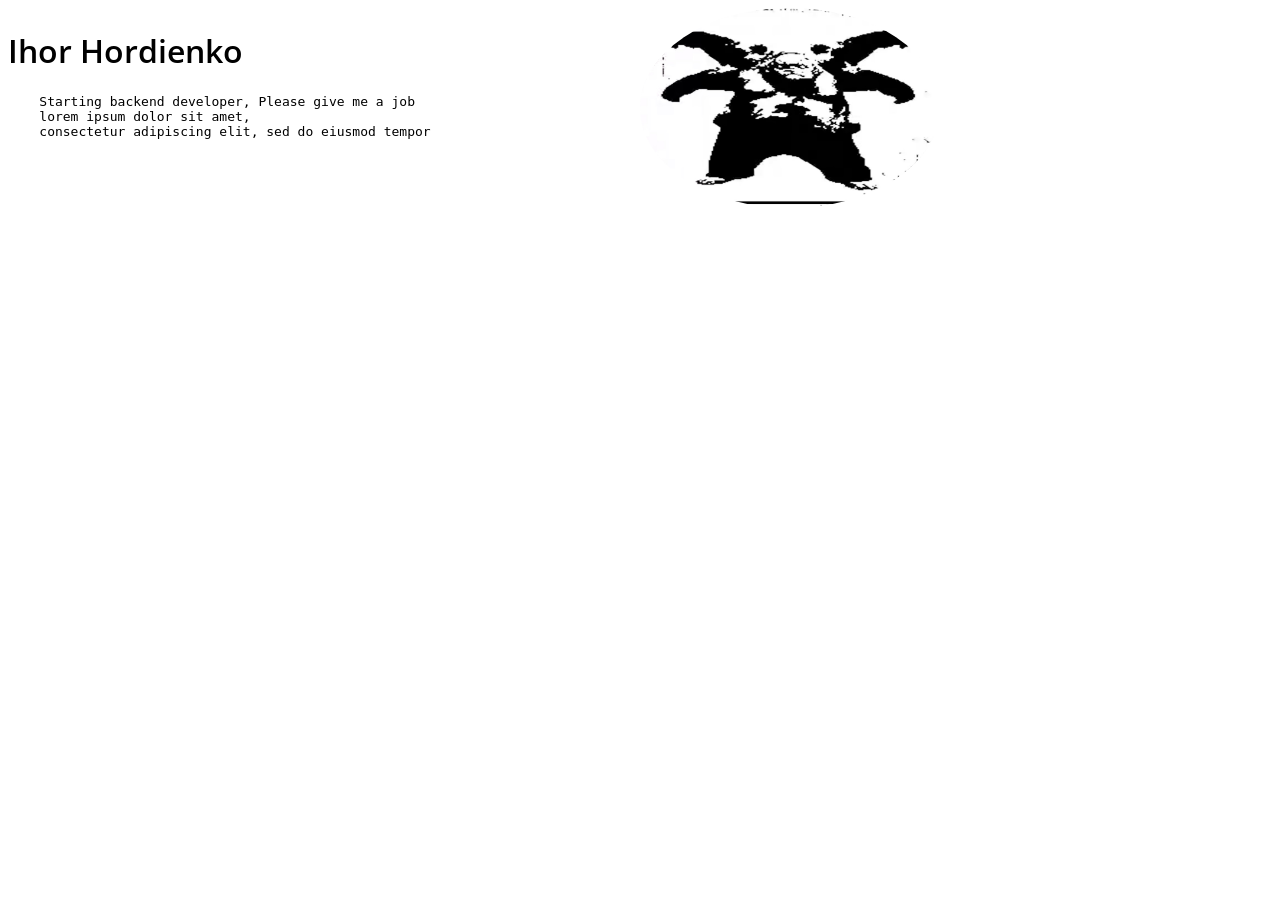
==== index.html @ 850b8270 "??" ====
<!DOCTYPE html>
<html land="en">
<head>
    <link rel="preconnect" href="https://fonts.googleapis.com">
    <link rel="preconnect" href="https://fonts.gstatic.com" crossorigin>
    <link href="https://fonts.googleapis.com/css2?family=Open+Sans:ital,wght@0,300..800;1,300..800&family=Work+Sans:ital,wght@0,100..900;1,100..900&display=swap"
          rel="stylesheet">
    <link rel="stylesheet" href="css/styles.css">
</head>
<body style="background-color: white;">
<div style="justify-content: space-between;display: flex">
    <div style="width: 50%">
        <h1 class="open-sans-h1">Ihor Hordienko</h1>
        <pre>
    Starting backend developer, Please give me a job
    lorem ipsum dolor sit amet,
    consectetur adipiscing elit, sed do eiusmod tempor
        </pre>
    </div>
    <div style="width: 50%; align-items: end">
        <img src="images/pudge.jpeg" alt="me" style="width:300px;height:200px;object-fit: cover;border-radius: 50%">
    </div>
</div>
</body>
</html>
---- css/styles.css ----
.open-sans-h1 {
    font-family: "Open Sans", sans-serif;
    font-optical-sizing: auto;
    font-weight: 600;
    font-style: normal;
    font-variation-settings: "wdth" 100;
}

.open-sans-pre {
    font-family: "Open Sans", sans-serif;
    font-optical-sizing: auto;
    font-weight: 200;
    font-style: normal;
    font-variation-settings: "wdth" 100;
    color:darkslategray;
}
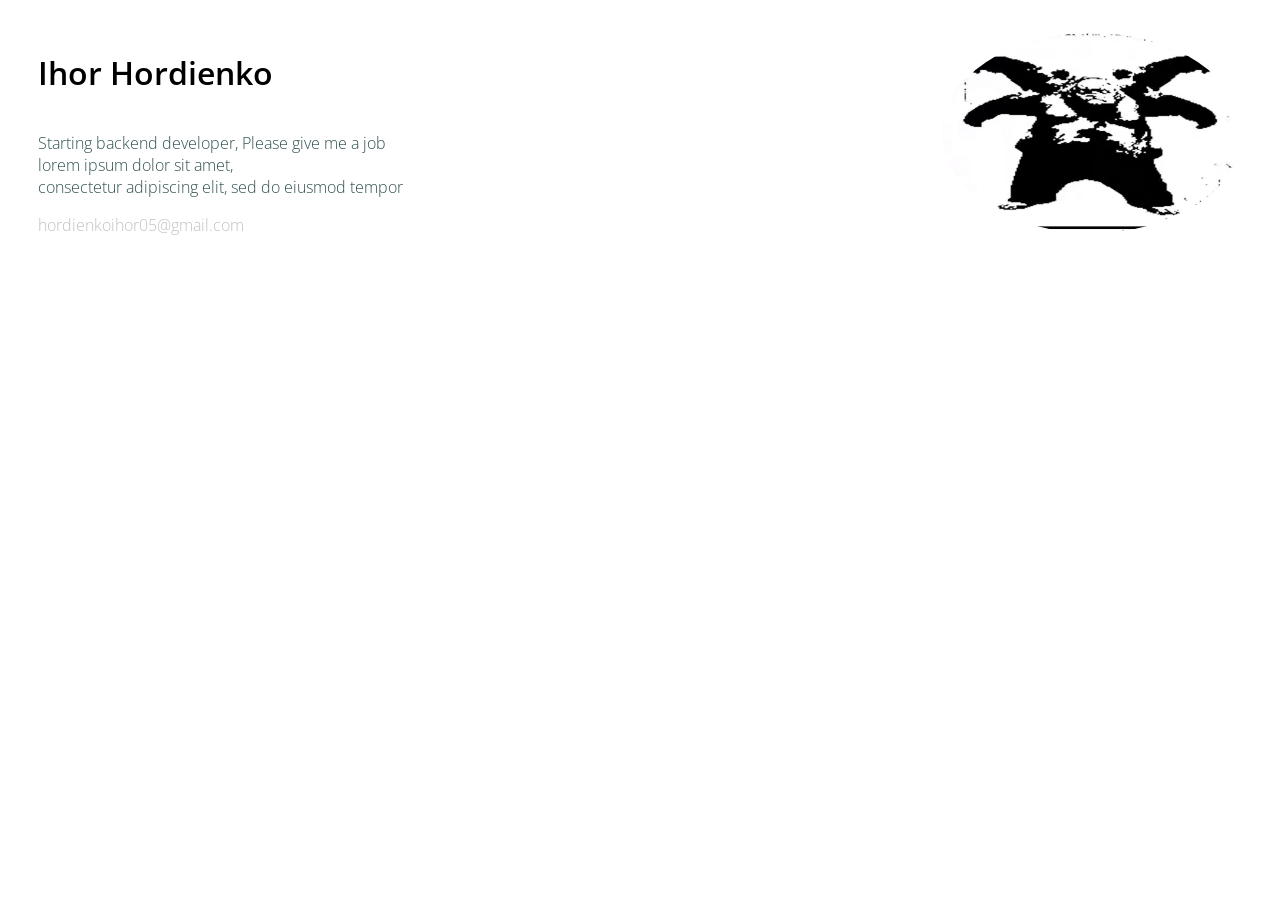
==== commit b4b3eb75: "css alignment" ====
--- a/index.html
+++ b/index.html
@@ -1,25 +1,48 @@
 <!DOCTYPE html>
-<html land="en">
+<html lang="en">
 <head>
     <link rel="preconnect" href="https://fonts.googleapis.com">
     <link rel="preconnect" href="https://fonts.gstatic.com" crossorigin>
     <link href="https://fonts.googleapis.com/css2?family=Open+Sans:ital,wght@0,300..800;1,300..800&family=Work+Sans:ital,wght@0,100..900;1,100..900&display=swap"
           rel="stylesheet">
     <link rel="stylesheet" href="css/styles.css">
+    <title>resume</title>
 </head>
 <body style="background-color: white;">
-<div style="justify-content: space-between;display: flex">
-    <div style="width: 50%">
-        <h1 class="open-sans-h1">Ihor Hordienko</h1>
-        <pre>
-    Starting backend developer, Please give me a job
-    lorem ipsum dolor sit amet,
-    consectetur adipiscing elit, sed do eiusmod tempor
-        </pre>
+<!--<div style="justify-content: center;display: flex;align-items: center;">-->
+<!--    <div style="width: 50%">-->
+<!--        <h1 class="open-sans-h1">-->
+<!--            Ihor Hordienko-->
+<!--        </h1>-->
+<!--        <p class="open-sans-p">-->
+<!--            Starting backend developer, Please give me a job <br> lorem ipsum dolor sit amet, <br>consectetur adipiscing elit, sed do eiusmod tempor-->
+<!--        </p>-->
+<!--        <a class="open-sans-email" href="mailto:hordienkoihor05@gmail.com">-->
+<!--            hordienkoihor05@gmail.com-->
+<!--        </a>-->
+<!--    </div>-->
+<!--    <div style="width: 50%; align-items: end">-->
+<!--        <img src="images/pudge.jpeg" alt="me" style="width:300px;height:200px;object-fit: cover;border-radius: 50%">-->
+<!--    </div>-->
+<!--</div>-->
+
+<div class="container">
+
+    <div class="container-column">
+        <h1 class="open-sans-h1">
+            Ihor Hordienko
+        </h1>
+        <p class="open-sans-p">
+            Starting backend developer, Please give me a job <br> lorem ipsum dolor sit amet, <br>consectetur adipiscing
+            elit, sed do eiusmod tempor
+        </p>
+        <a class="open-sans-email" href="mailto:hordienkoihor05@gmail.com">
+            hordienkoihor05@gmail.com
+        </a>
+
     </div>
-    <div style="width: 50%; align-items: end">
-        <img src="images/pudge.jpeg" alt="me" style="width:300px;height:200px;object-fit: cover;border-radius: 50%">
-    </div>
+    <img src="images/pudge.jpeg" alt="me" style="width:300px;height:200px;object-fit: cover;border-radius: 50%">
+
 </div>
 </body>
 </html>
--- a/css/styles.css
+++ b/css/styles.css
@@ -5,6 +5,17 @@
     font-weight: 600;
     font-style: normal;
     font-variation-settings: "wdth" 100;
+}
+
+.open-sans-donation {
+    font-family: "Open Sans", sans-serif;
+    font-optical-sizing: auto;
+    font-weight: 400;
+    font-style: normal;
+    font-variation-settings: "wdth" 100;
+    text-decoration: none;
+    color:darkslategray;
+
 }
 
 .open-sans-pre {
@@ -15,3 +26,39 @@
     font-variation-settings: "wdth" 100;
     color:darkslategray;
 }
+
+.open-sans-p {
+    font-family: "Open Sans", sans-serif;
+    font-optical-sizing: auto;
+    font-weight: 200;
+    font-style: normal;
+    font-variation-settings: "wdth" 100;
+    color:darkslategray;
+}
+
+.open-sans-email {
+    font-family: "Open Sans", sans-serif;
+    font-optical-sizing: auto;
+    font-weight: 200;
+    font-style: normal;
+    font-variation-settings: "wdth" 100;
+    color:silver;
+    text-decoration: none;
+}
+
+.container {
+    display: flex;
+    flex-direction: row;
+    align-items: center;
+    justify-content: space-between;
+}
+
+.container {
+    margin: 10px;
+    padding: 20px;
+}
+
+.container-column {
+    display: flex;
+    flex-direction: column;
+}
